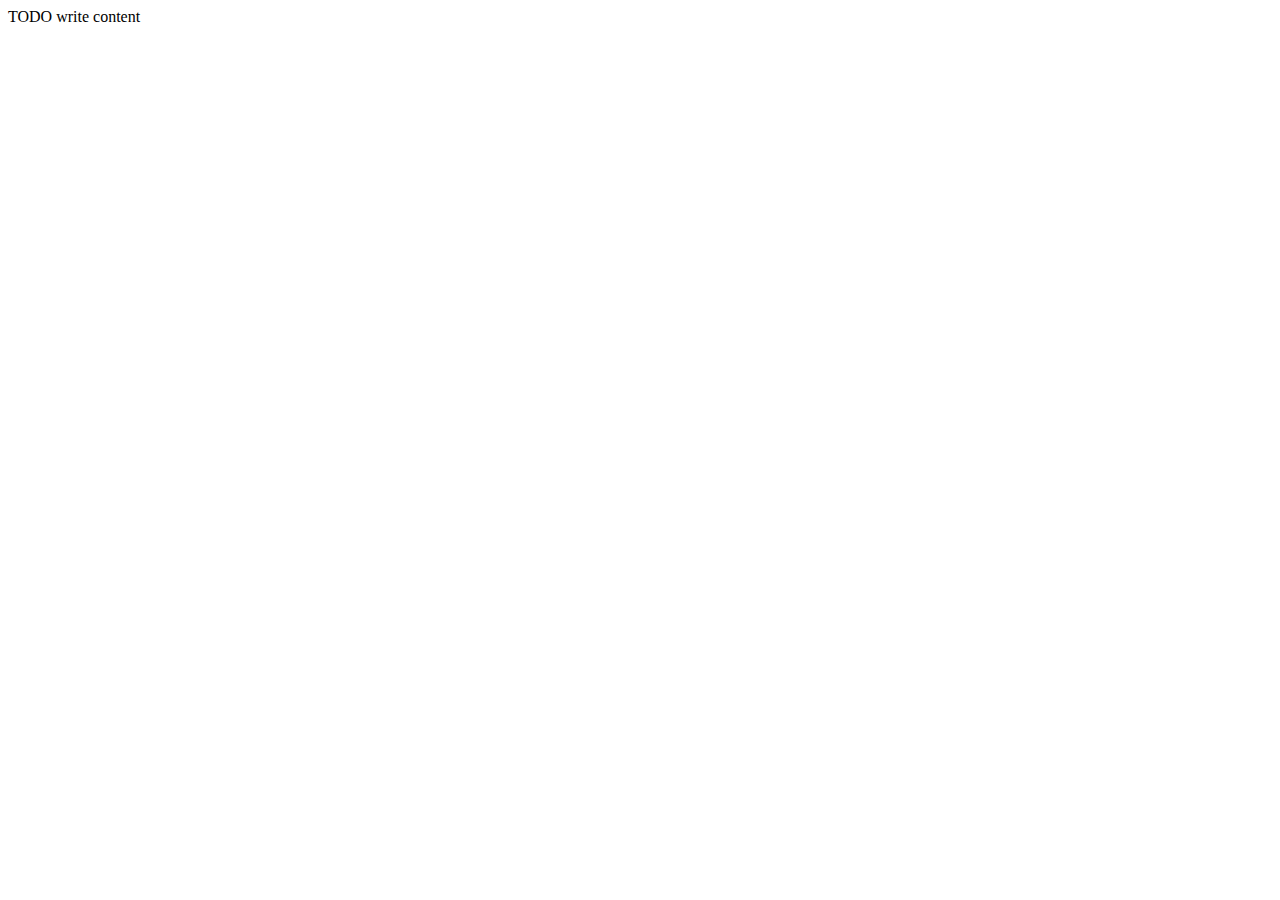
==== web/index.html @ b4d4e2ae "primer commit" ====
<!DOCTYPE html>
<!--
To change this license header, choose License Headers in Project Properties.
To change this template file, choose Tools | Templates
and open the template in the editor.
-->
<html>
    <head>
        <title>TODO supply a title</title>
        <meta charset="UTF-8">
        <meta name="viewport" content="width=device-width, initial-scale=1.0">
    </head>
    <body>
        <div>TODO write content</div>
    </body>
</html>
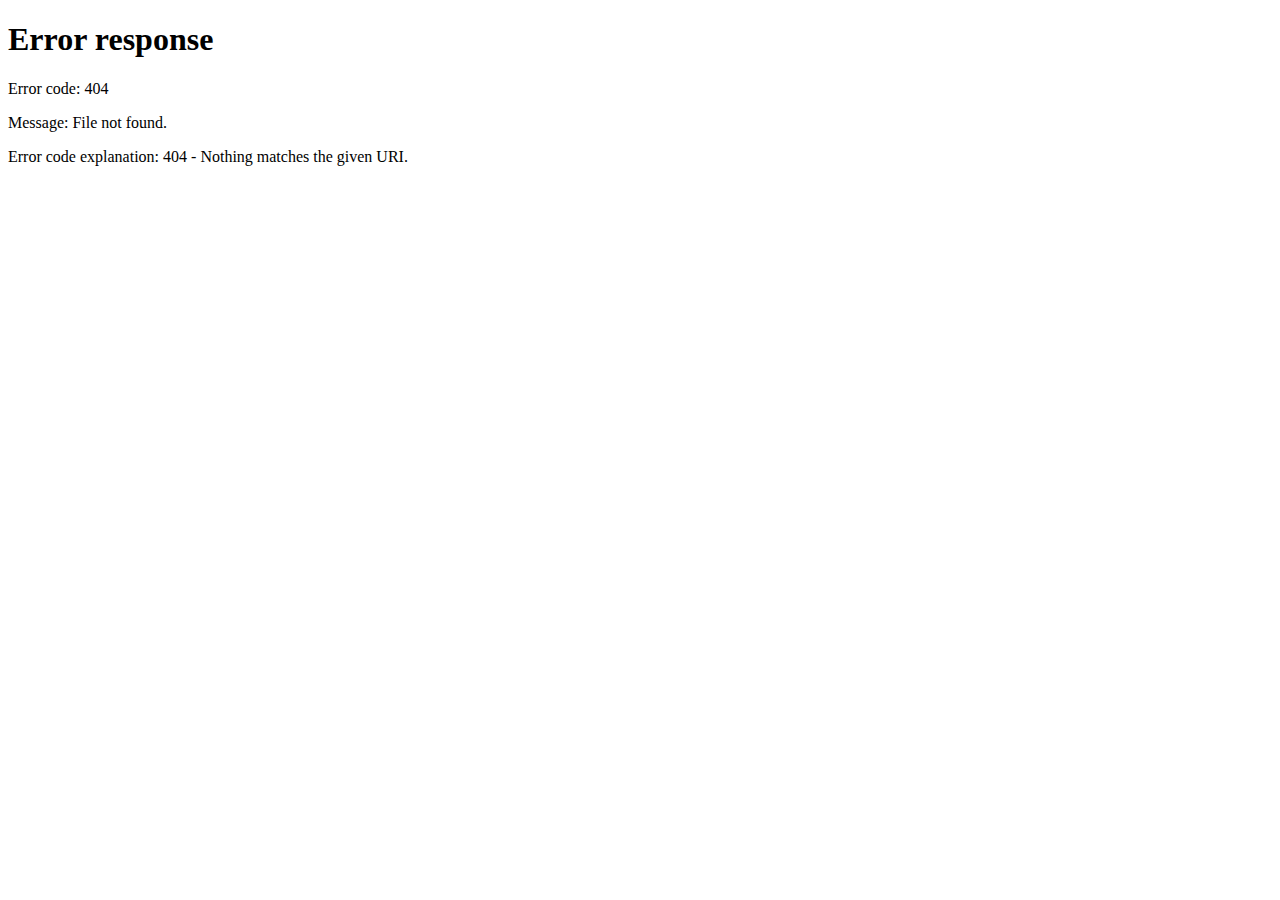
==== commit c0cb94db: "bootstrap y jquery copiados" ====
--- a/web/index.html
+++ b/web/index.html
@@ -6,11 +6,12 @@
 -->
 <html>
     <head>
-        <title>TODO supply a title</title>
+        <title>Espotify</title>
         <meta charset="UTF-8">
         <meta name="viewport" content="width=device-width, initial-scale=1.0">
+        <!-- Redirige al servlet -->
+        <meta http-equiv="refresh" content="0; URL=/EspotifyMovil/Vistas/IniciarSesion.jsp">
     </head>
     <body>
-        <div>TODO write content</div>
     </body>
 </html>
